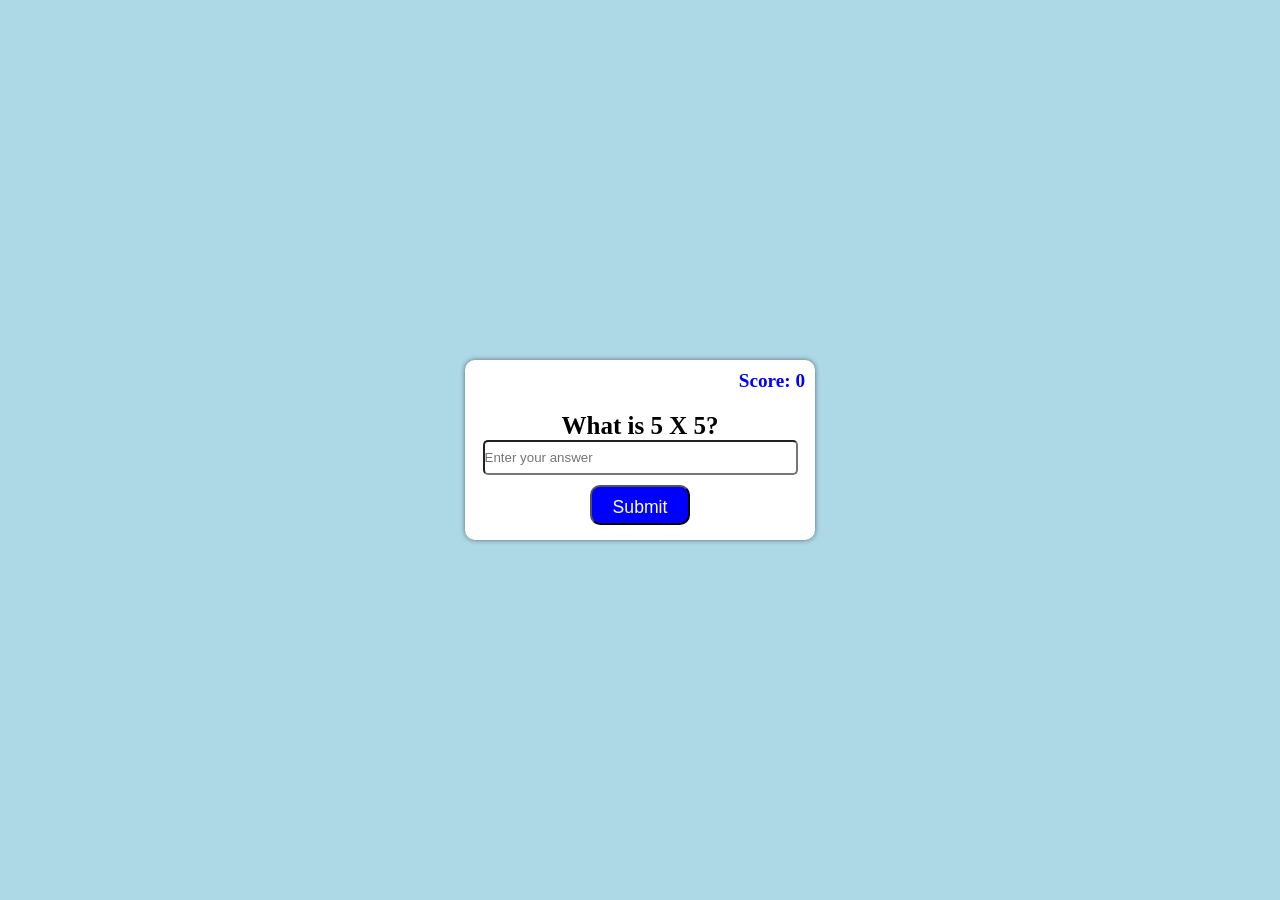
==== index.html @ 7cf64174 "Update title from 'Testimonials Slider' to 'Testimonials Sliderrrr'" ====
<!DOCTYPE html>
<html lang="en">

<head>
    <meta charset="UTF-8">
    <meta name="viewport" content="width=device-width, initial-scale=1.0">
    <title>Testimonials Sliderrrr</title>
    <link rel="stylesheet" href="index.css">
</head>

<body>
    <div class="container">
        <div class="table">
            <div class="score">
                Score: <span id="score">0</span>
            </div>
            <div class="question">
                What is <span id="num1">5</span> X <span id="num2">5</span>?
            </div>
            <div class="input">
                <input type="text" id="input" placeholder="Enter your answer">
            </div>
            <div class="submit">
                <button id="submit">Submit</button>
            </div>
        </div>
    </div>
    <script src="index.js"></script>
</body>

</html>
---- index.css ----
*{
    margin: 0;
    padding: 0;
    box-sizing: border-box;
}


body {
    background-color: lightblue;
    display: flex;
    justify-content: center;
    align-items: center;
    height: 100vh;
}

.container{
    width: 350px;
    height: 180px;;
    background-color: white;
    border-radius: 10px;
    text-align: center;
    box-shadow: 0 0 5px 0 rgba(0, 0, 0, 0.5);
}

.score{
    text-align: right;
    padding: 10px;
    margin-left: 250px;
    font-size: 1.2rem;
    color: blue;
    font-weight: bold;
}

.question{
    margin-top: 10px;
    font-size: 25px;
    font-weight: bold;
}

input{
    width: 90%;
    height: 35px;
    border-radius: 5px;

}

button {
    width: 100px;
    height: 40px;
    background-color: blue;
    color: white;
    border-radius: 10px 10px 10px 10px;
    padding: 10px;
    margin: 10px;
    font-size: 1.1rem;
    cursor: pointer;
}
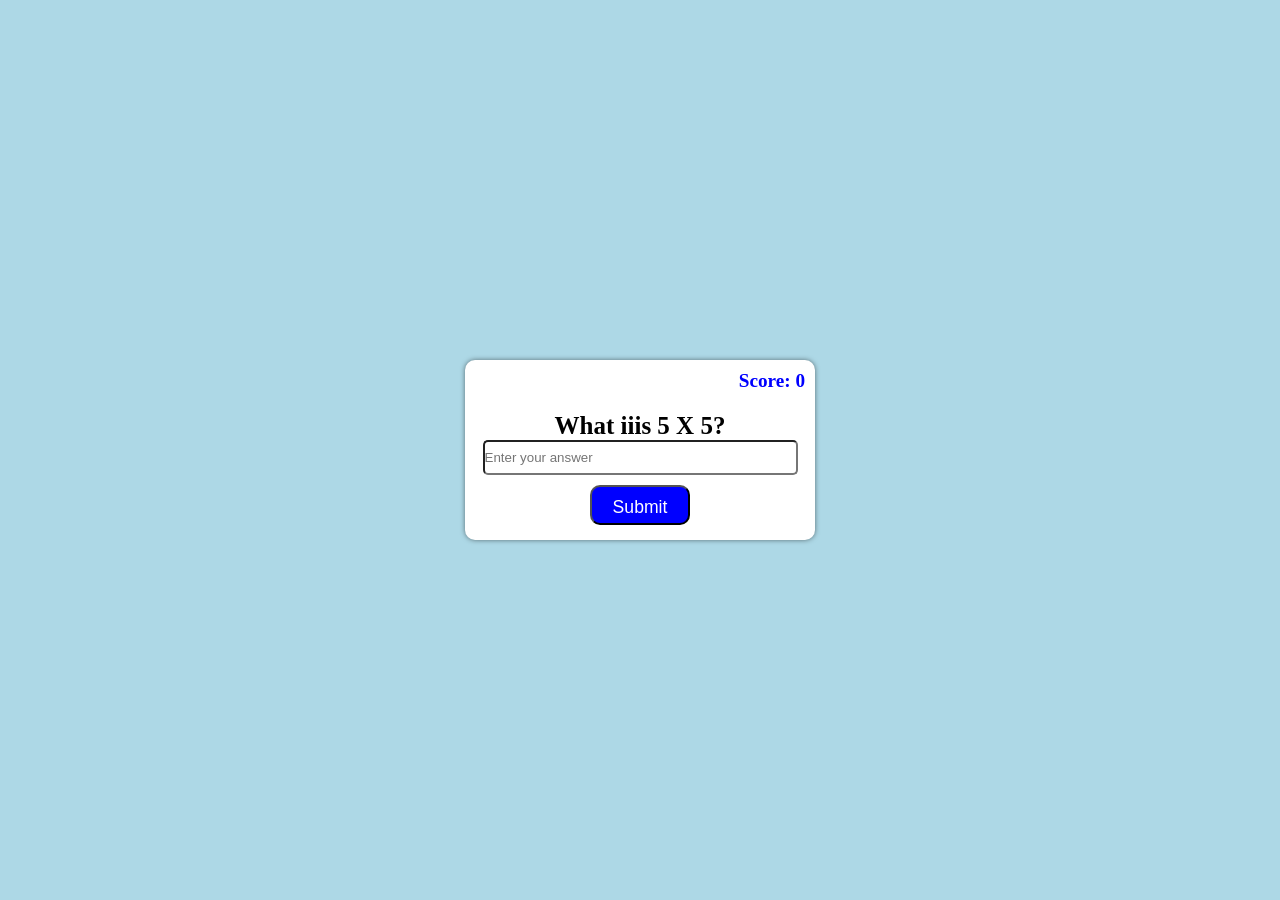
==== commit 838cbb7a: "Fix typo in question text in index.html" ====
--- a/index.html
+++ b/index.html
@@ -15,7 +15,7 @@
                 Score: <span id="score">0</span>
             </div>
             <div class="question">
-                What is <span id="num1">5</span> X <span id="num2">5</span>?
+                What iiis <span id="num1">5</span> X <span id="num2">5</span>?
             </div>
             <div class="input">
                 <input type="text" id="input" placeholder="Enter your answer">
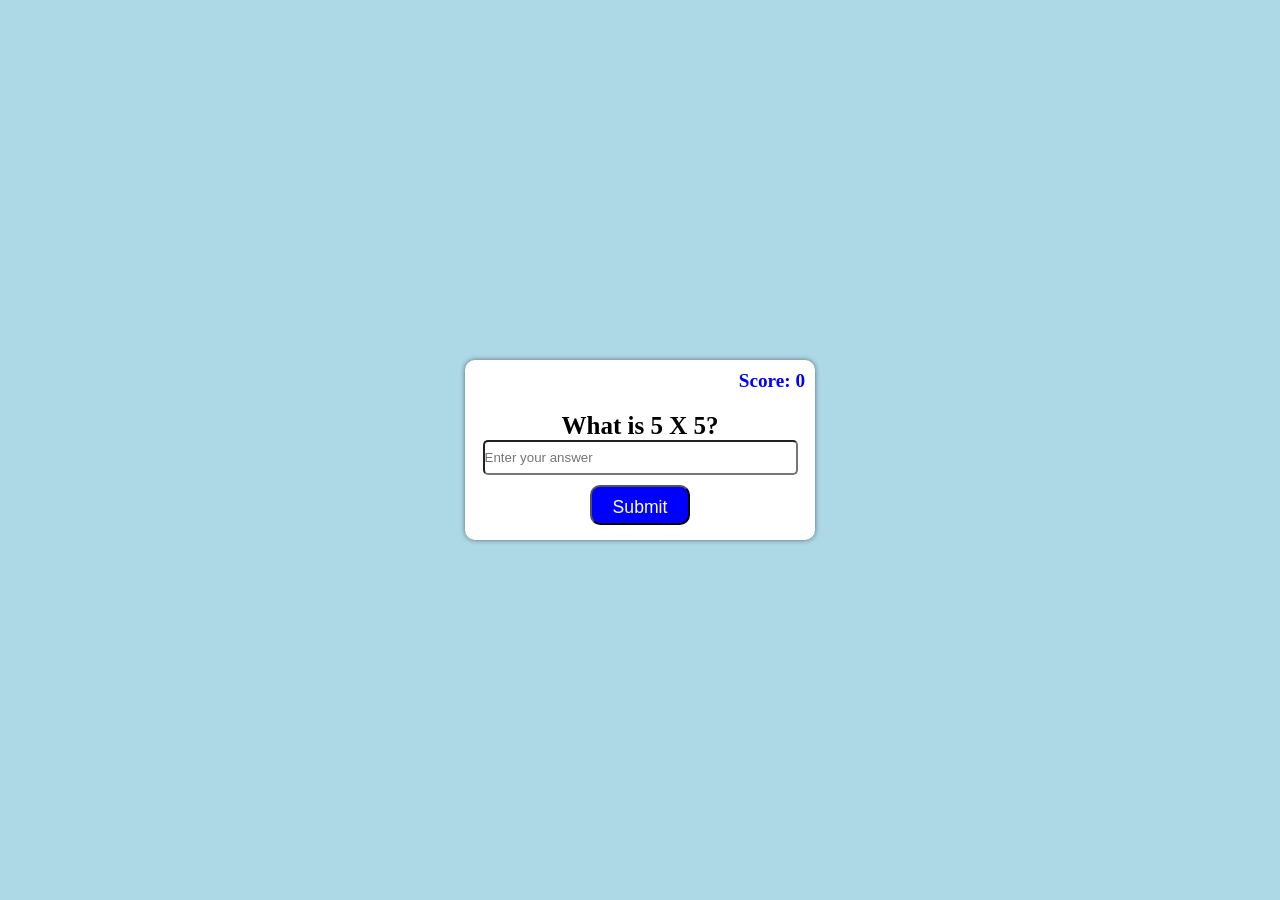
==== commit ebb1ed31: "Fix title and question text in index.html" ====
--- a/index.html
+++ b/index.html
@@ -4,7 +4,7 @@
 <head>
     <meta charset="UTF-8">
     <meta name="viewport" content="width=device-width, initial-scale=1.0">
-    <title>Testimonials Sliderrrr</title>
+    <title>Testimonials Slider</title>
     <link rel="stylesheet" href="index.css">
 </head>
 
@@ -15,7 +15,7 @@
                 Score: <span id="score">0</span>
             </div>
             <div class="question">
-                What iiis <span id="num1">5</span> X <span id="num2">5</span>?
+                What is <span id="num1">5</span> X <span id="num2">5</span>?
             </div>
             <div class="input">
                 <input type="text" id="input" placeholder="Enter your answer">
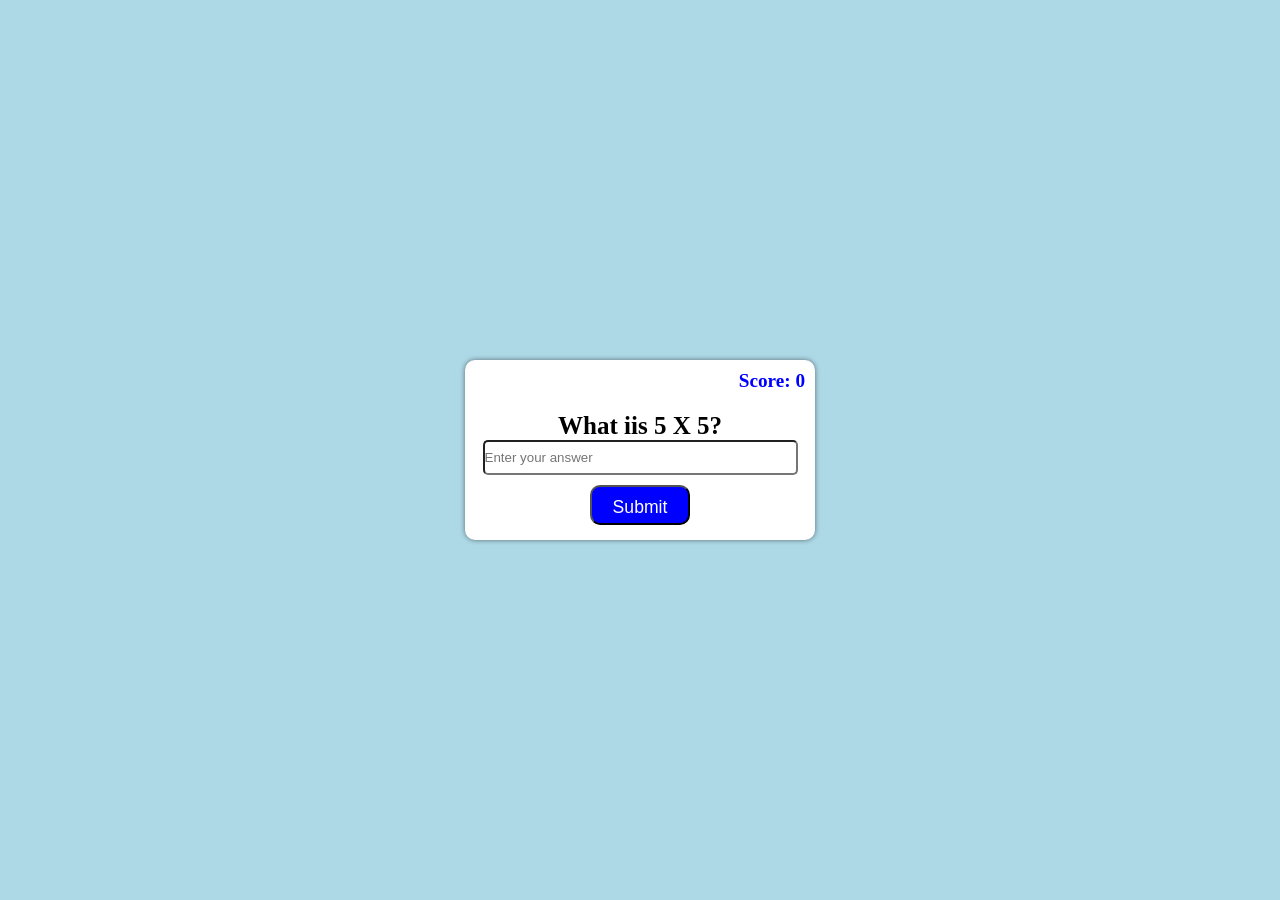
==== commit 646e1895: "Fix typos in title and question text" ====
--- a/index.html
+++ b/index.html
@@ -4,7 +4,7 @@
 <head>
     <meta charset="UTF-8">
     <meta name="viewport" content="width=device-width, initial-scale=1.0">
-    <title>Testimonials Slider</title>
+    <title>Testimonials Sliderrr</title>
     <link rel="stylesheet" href="index.css">
 </head>
 
@@ -15,7 +15,7 @@
                 Score: <span id="score">0</span>
             </div>
             <div class="question">
-                What is <span id="num1">5</span> X <span id="num2">5</span>?
+                What iis <span id="num1">5</span> X <span id="num2">5</span>?
             </div>
             <div class="input">
                 <input type="text" id="input" placeholder="Enter your answer">
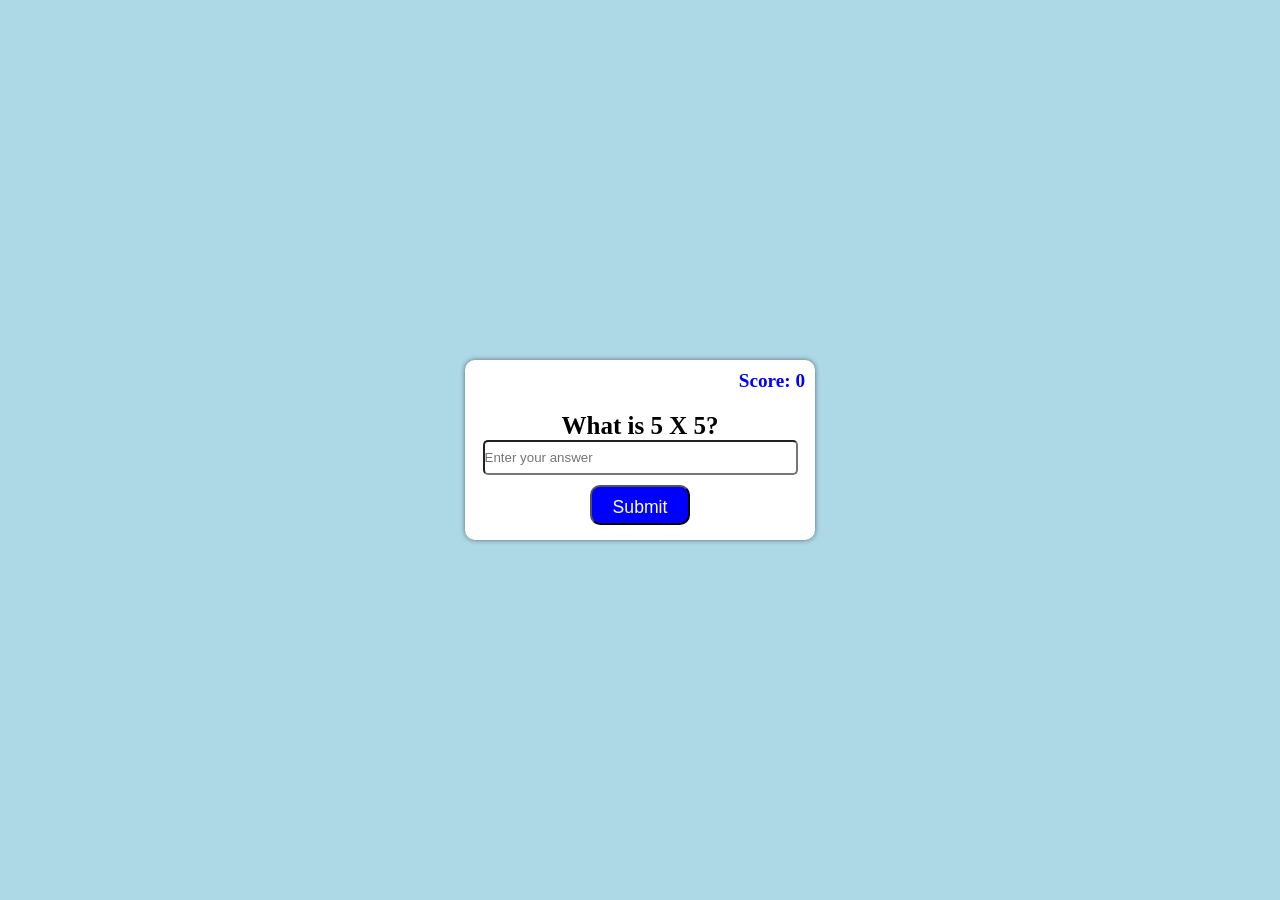
==== commit f1fa5635: "Fix typos in title and question text" ====
--- a/index.html
+++ b/index.html
@@ -4,7 +4,7 @@
 <head>
     <meta charset="UTF-8">
     <meta name="viewport" content="width=device-width, initial-scale=1.0">
-    <title>Testimonials Sliderrr</title>
+    <title>Testimonials Slider</title>
     <link rel="stylesheet" href="index.css">
 </head>
 
@@ -15,7 +15,7 @@
                 Score: <span id="score">0</span>
             </div>
             <div class="question">
-                What iis <span id="num1">5</span> X <span id="num2">5</span>?
+                What is <span id="num1">5</span> X <span id="num2">5</span>?
             </div>
             <div class="input">
                 <input type="text" id="input" placeholder="Enter your answer">
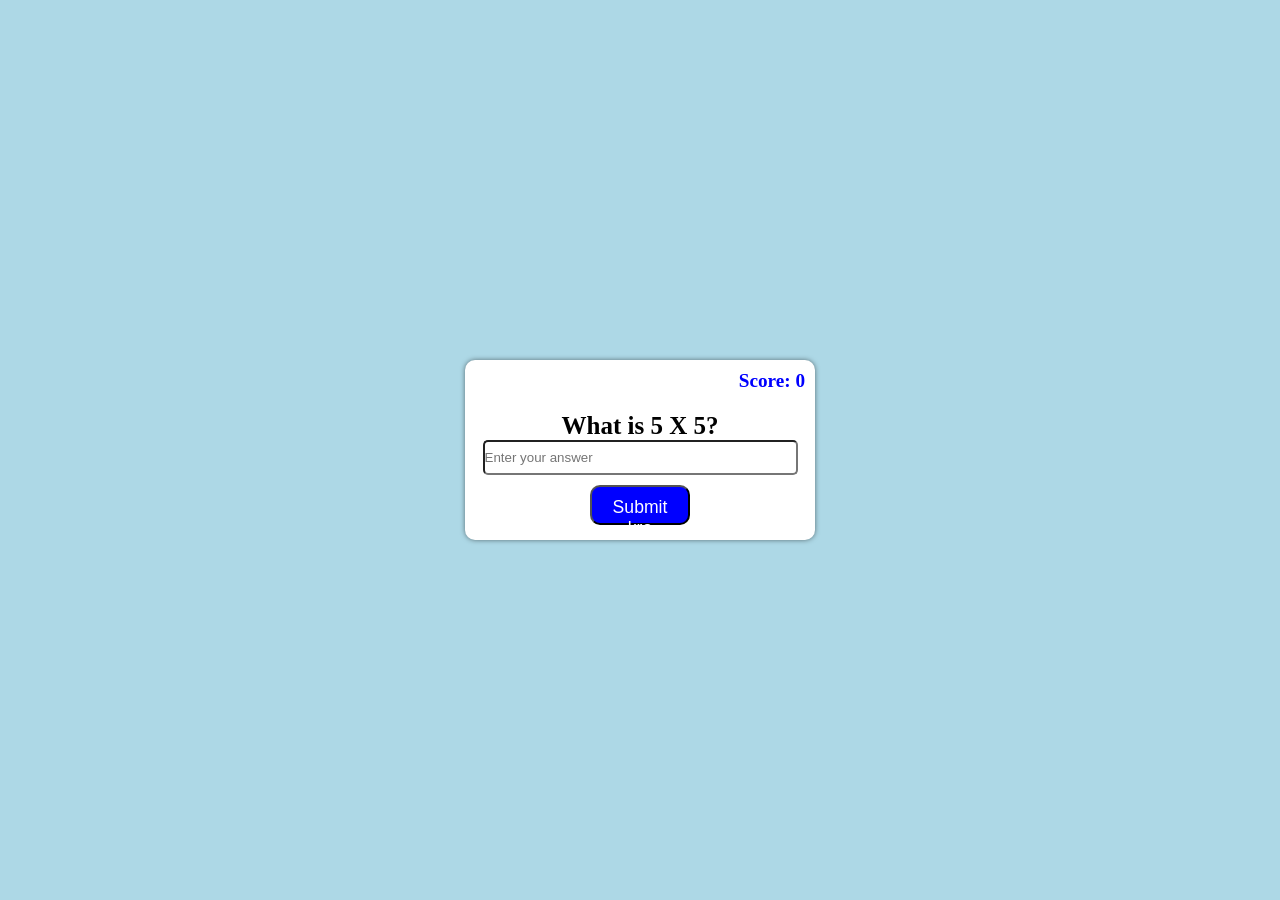
==== commit 9eff7c57: "Update index.html" ====
--- a/index.html
+++ b/index.html
@@ -21,7 +21,7 @@
                 <input type="text" id="input" placeholder="Enter your answer">
             </div>
             <div class="submit">
-                <button id="submit">Submit</button>
+                <button id="submit">Submit kro</button>
             </div>
         </div>
     </div>
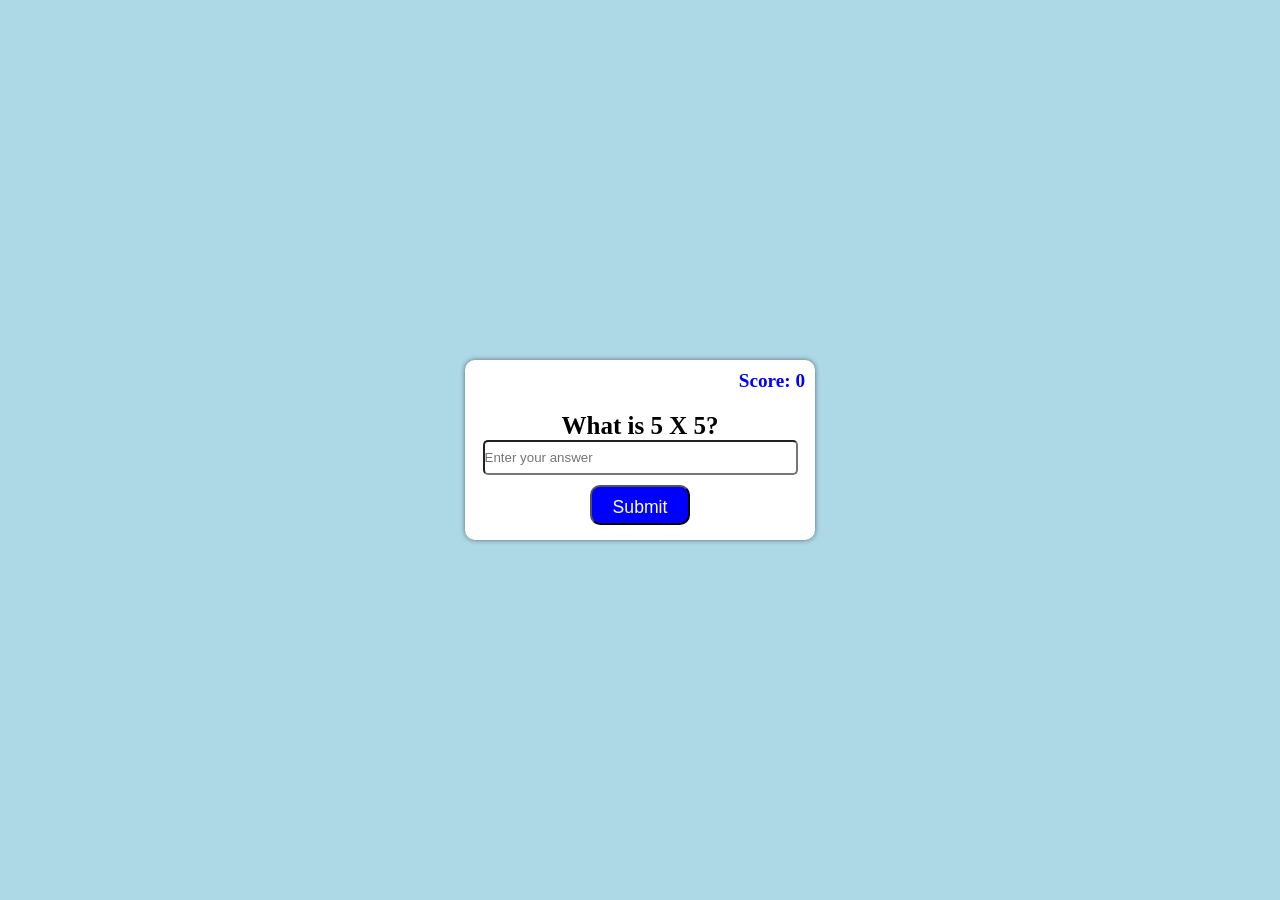
==== commit d977ff34: "Change button text from 'Submit kro' to 'Submit'" ====
--- a/index.html
+++ b/index.html
@@ -21,7 +21,7 @@
                 <input type="text" id="input" placeholder="Enter your answer">
             </div>
             <div class="submit">
-                <button id="submit">Submit kro</button>
+                <button id="submit">Submit</button>
             </div>
         </div>
     </div>
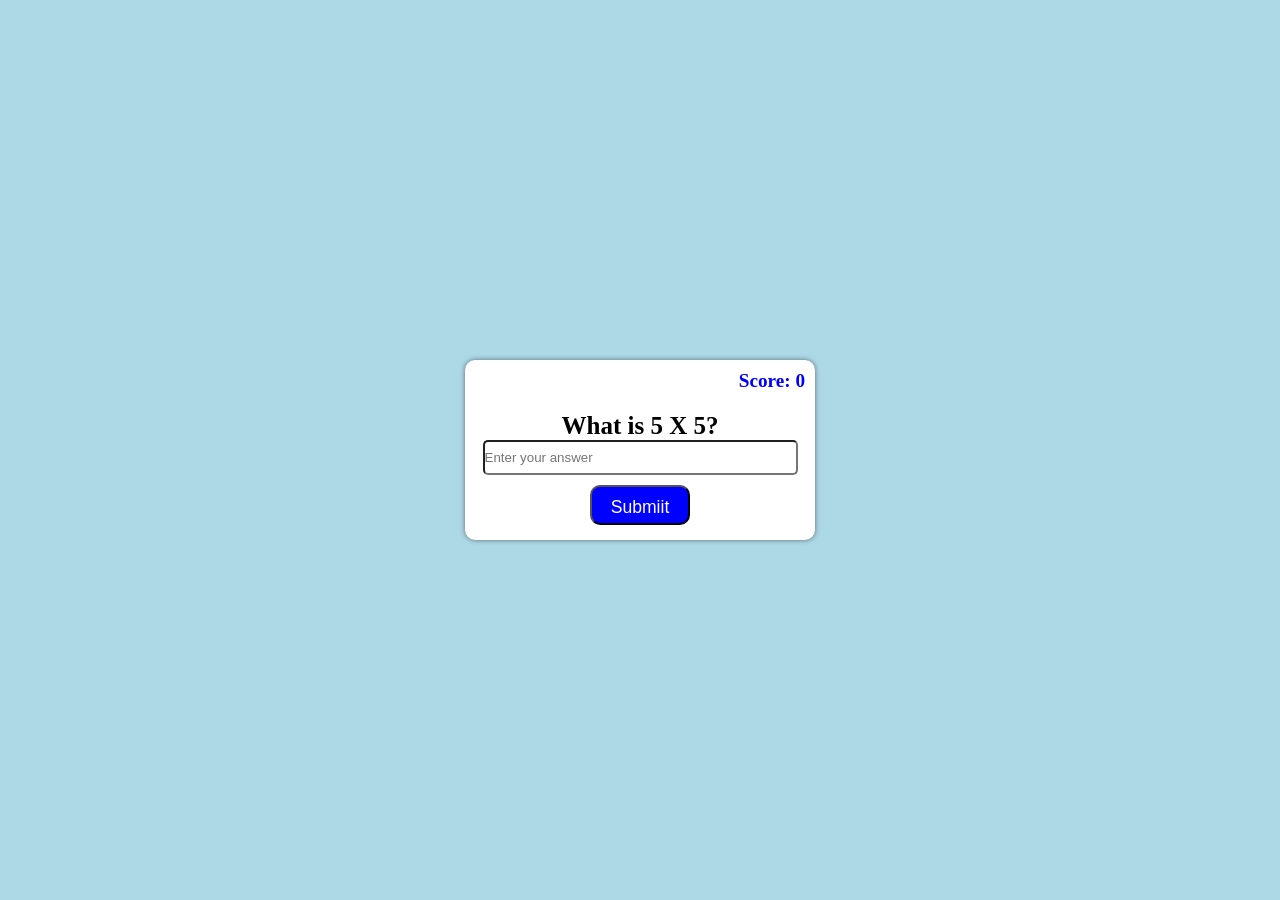
==== commit 60fa9d9a: "Fix typo in submit button text" ====
--- a/index.html
+++ b/index.html
@@ -21,7 +21,7 @@
                 <input type="text" id="input" placeholder="Enter your answer">
             </div>
             <div class="submit">
-                <button id="submit">Submit</button>
+                <button id="submit">Submiit</button>
             </div>
         </div>
     </div>
